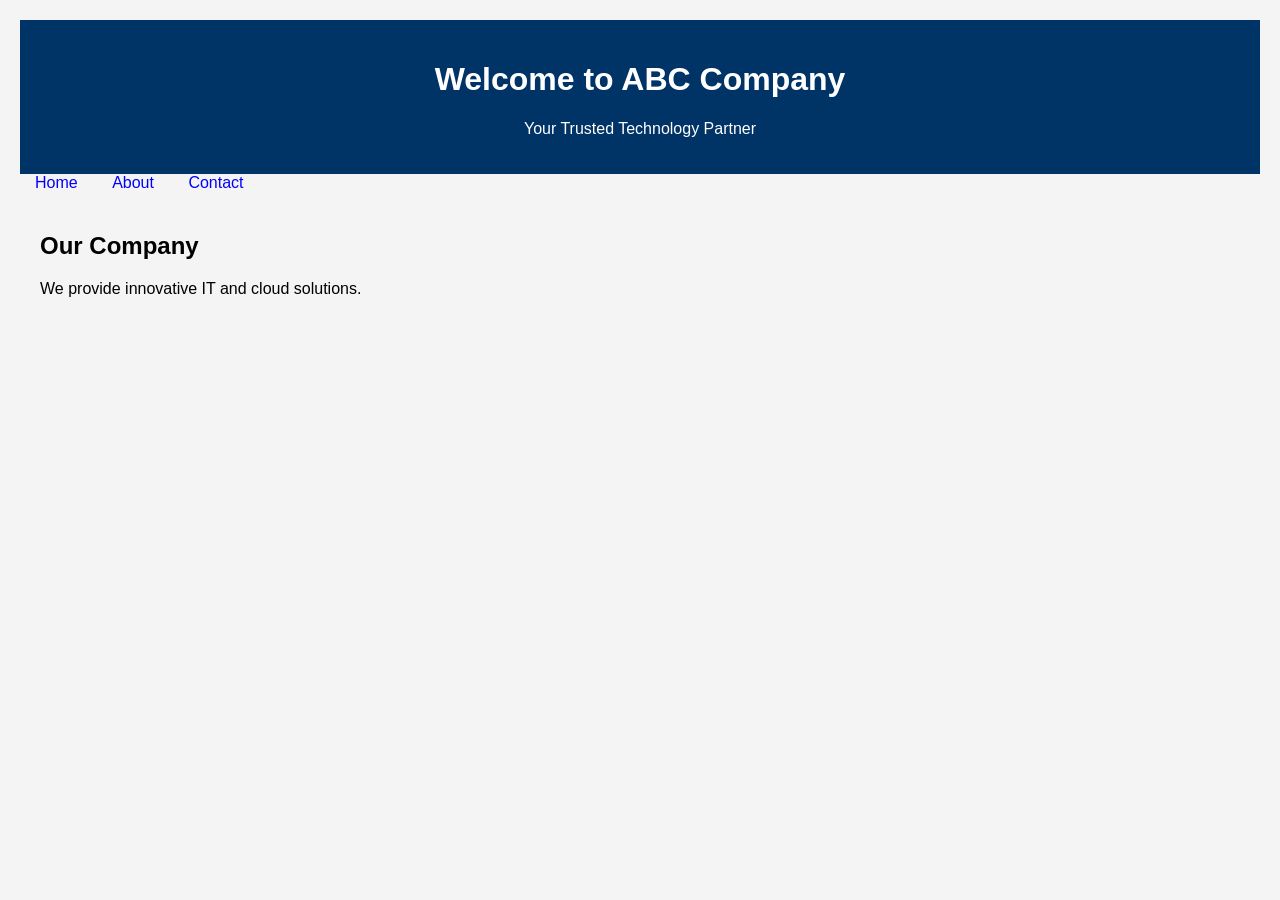
==== index.html @ f1cca0bd "Initial commit: Create company web application" ====
<!DOCTYPE html>
<html>
<head>
    <title>ABC Company</title>
    <link rel="stylesheet" href="css/style.css">
</head>
<body>

    <header>
        <h1>Welcome to ABC Company</h1>
        <p>Your Trusted Technology Partner</p>
    </header>

    <nav>
        <a href="index.html">Home</a>
        <a href="about.html">About</a>
        <a href="contact.html">Contact</a>
    </nav>

    <main>
        <h2>Our Company</h2>
        <p>We provide innovative IT and cloud solutions.</p>
    </main>

    <script src="js/script.js"></script>

</body>
</html>
---- css/style.css ----
body {
    font-family: Arial, sans-serif;
    margin: 0;
    padding: 20px;
    background-color: #f4f4f4;
}

header {
    background-color: #003366;
    color: white;
    padding: 20px;
    text-align: center;
}

nav a {
    margin: 15px;
    text-decoration: none;
    color: blue;
}

main {
    padding: 20px;
}
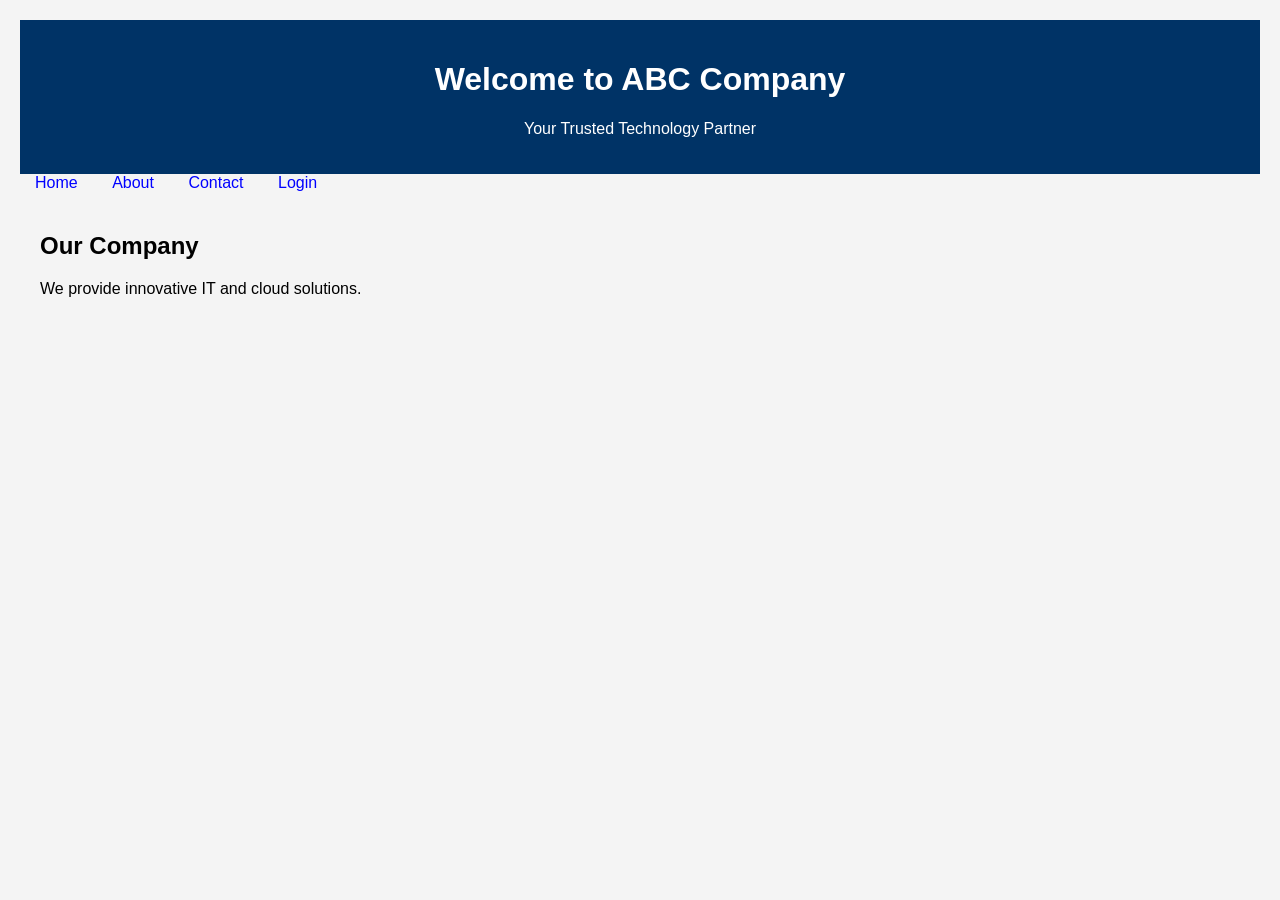
==== commit fb0ec082: "Add employee login functionality" ====
--- a/index.html
+++ b/index.html
@@ -15,6 +15,7 @@
         <a href="index.html">Home</a>
         <a href="about.html">About</a>
         <a href="contact.html">Contact</a>
+        <a href="login.html">Login</a>
     </nav>
 
     <main>
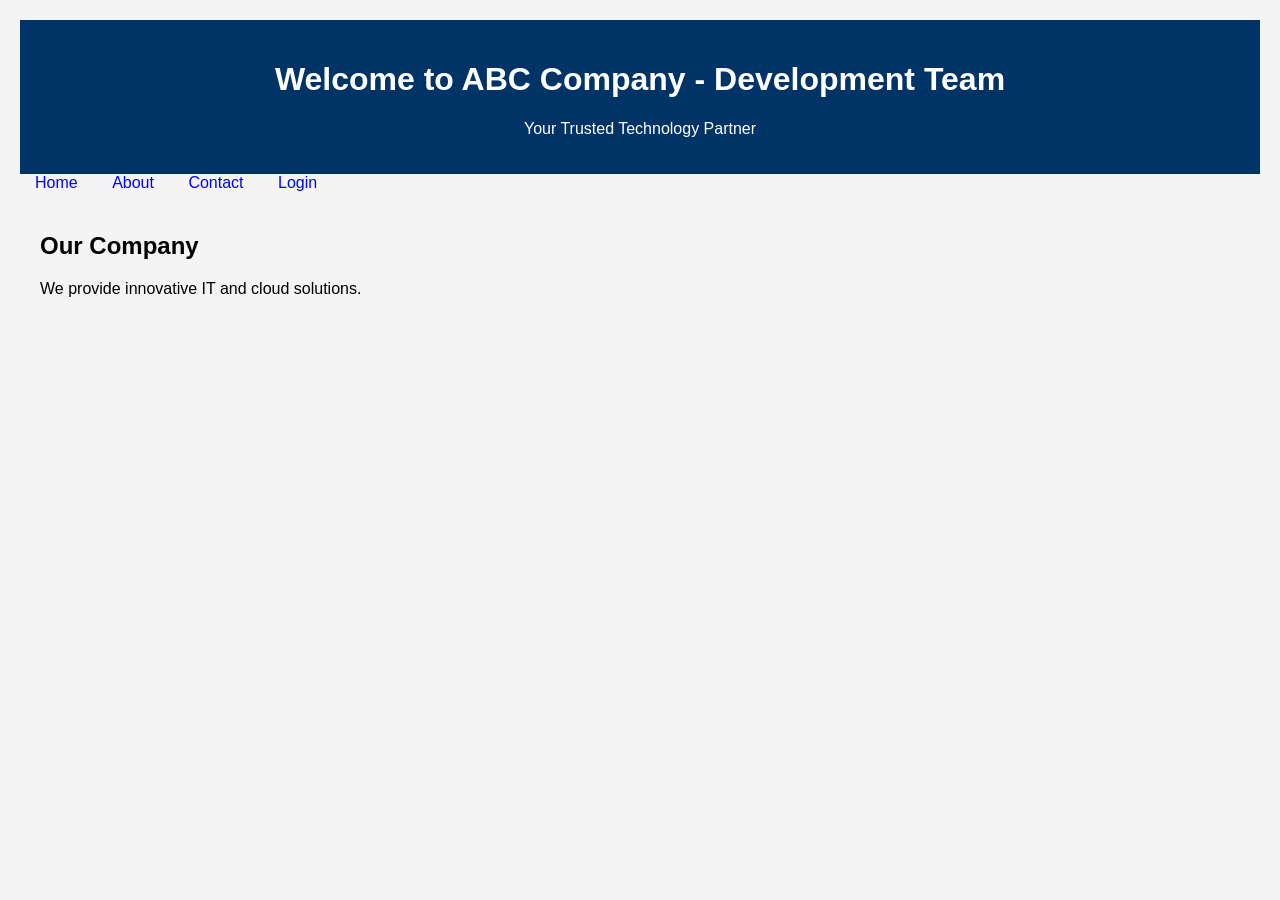
==== commit bd8acce4: "Update company heading from development team" ====
--- a/index.html
+++ b/index.html
@@ -7,7 +7,7 @@
 <body>
 
     <header>
-        <h1>Welcome to ABC Company</h1>
+        <h1>Welcome to ABC Company - Development Team</h1>
         <p>Your Trusted Technology Partner</p>
     </header>
 
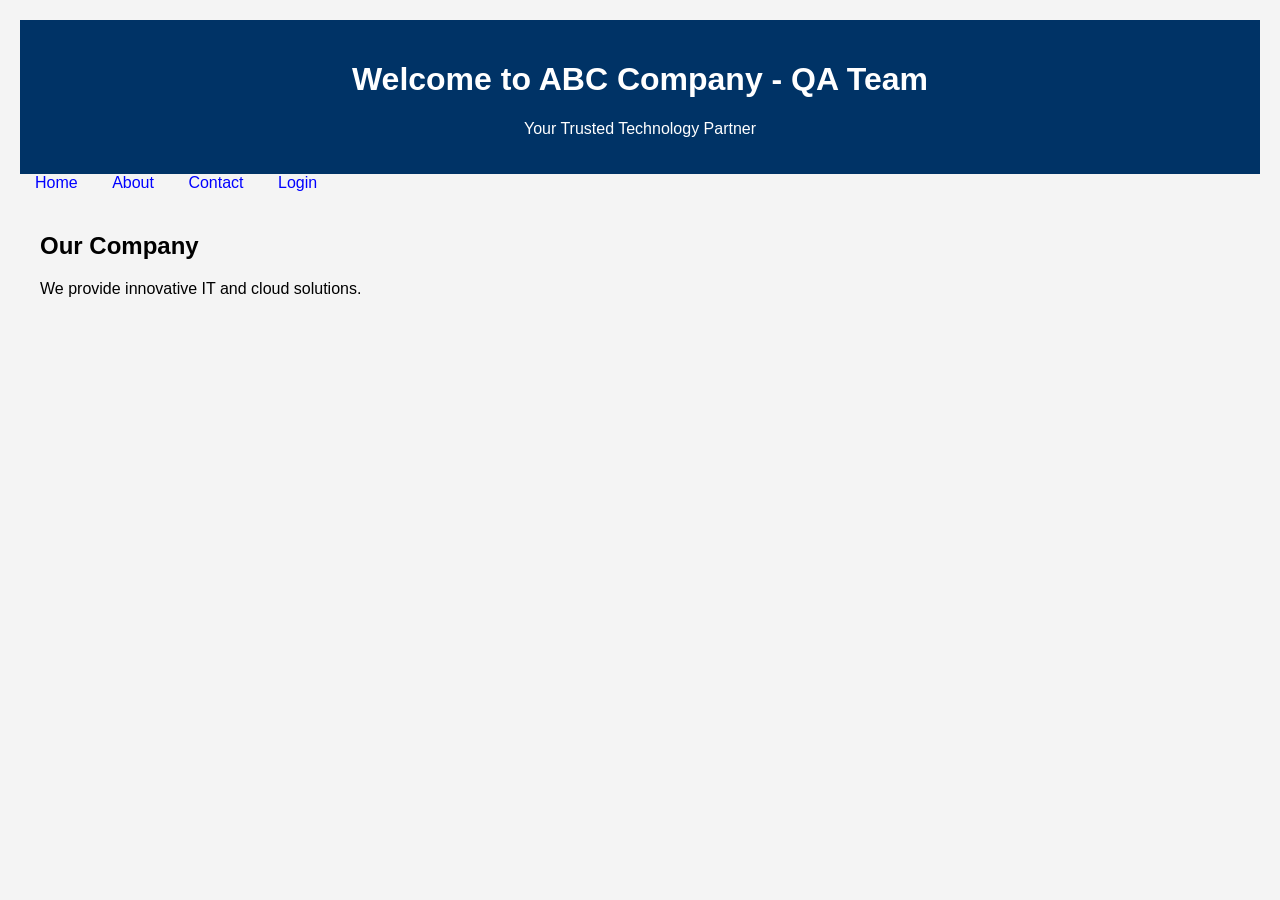
==== commit 39309d8d: "Update company heading from QA team" ====
--- a/index.html
+++ b/index.html
@@ -7,7 +7,7 @@
 <body>
 
     <header>
-        <h1>Welcome to ABC Company - Development Team</h1>
+        <h1>Welcome to ABC Company - QA Team</h1>
         <p>Your Trusted Technology Partner</p>
     </header>
 
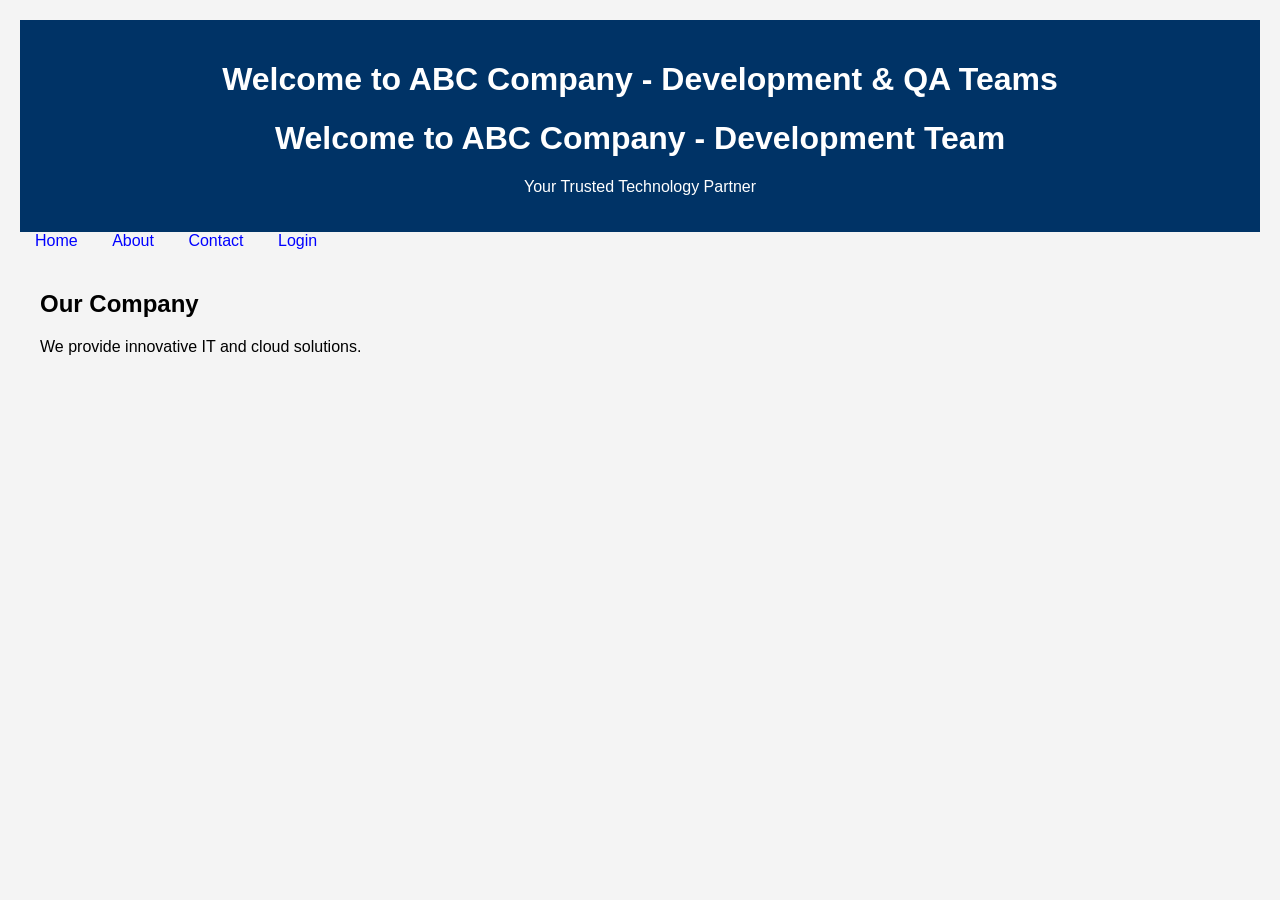
==== commit 300ba421: "Resolve merge conflict between development and testing" ====
--- a/index.html
+++ b/index.html
@@ -7,7 +7,8 @@
 <body>
 
     <header>
-        <h1>Welcome to ABC Company - QA Team</h1>
+        <h1>Welcome to ABC Company - Development & QA Teams</h1>
+        <h1>Welcome to ABC Company - Development Team</h1>
         <p>Your Trusted Technology Partner</p>
     </header>
 
